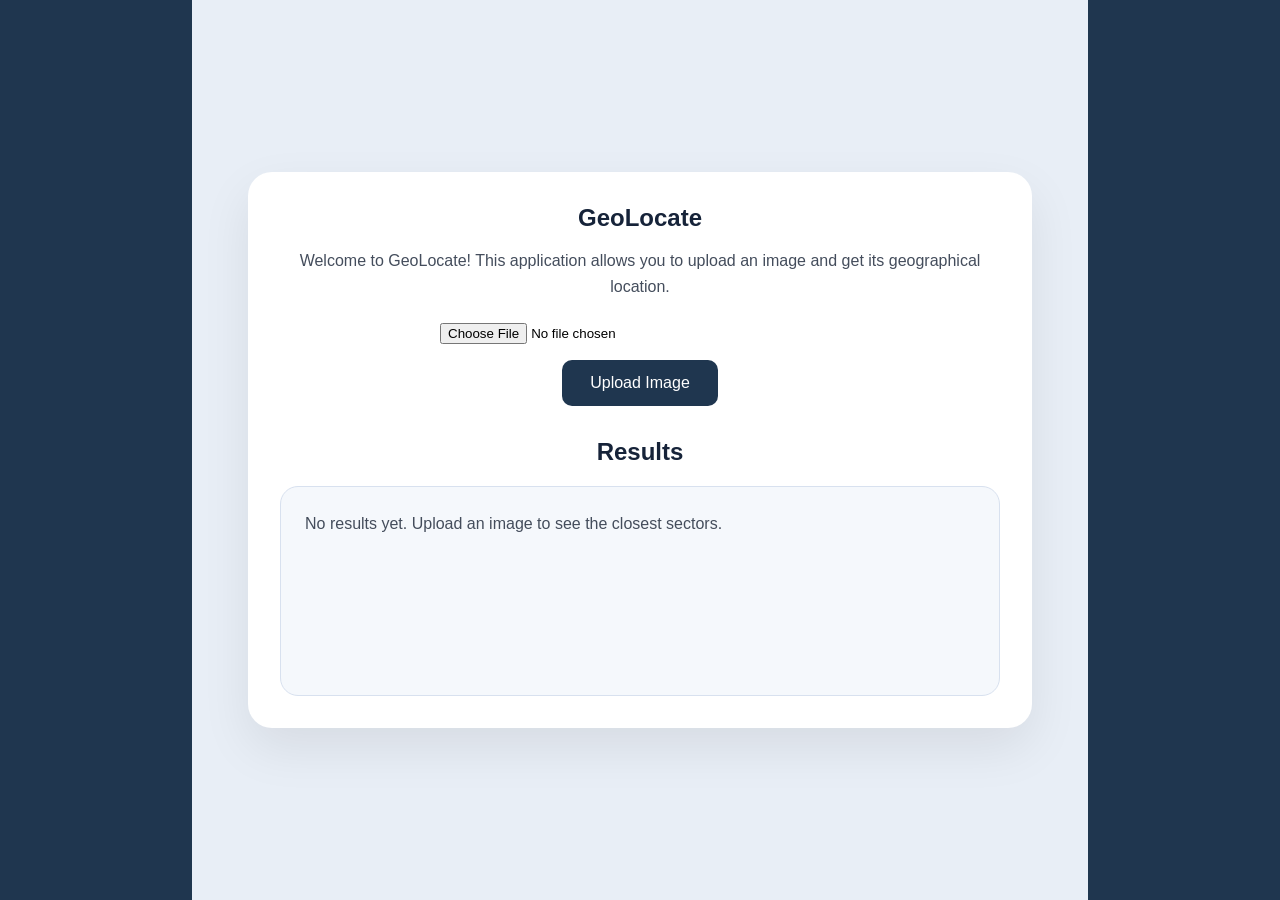
==== frontend.html @ 00f68610 "start of relative distances and frontend" ====
<html>
    <head>
        <title>GeoLocate</title>
        <style>
            body {
                margin: 0;
                min-height: 100vh;
                display: flex;
                background: #e8eef6;
                font-family: Arial, sans-serif;
            }

            .side-panel {
                width: 15%;
                min-width: 120px;
                background: #1f364f;
            }

            .center-panel {
                flex: 1;
                display: flex;
                justify-content: center;
                align-items: center;
                padding: 40px 20px;
            }

            .content-card {
                width: 100%;
                max-width: 720px;
                background: #ffffff;
                border-radius: 24px;
                padding: 32px;
                box-shadow: 0 20px 50px rgba(0, 0, 0, 0.08);
            }

            h1,
            h2 {
                margin: 0;
                color: #162339;
                text-align: center;
            }

            h2 {
                margin-top: 32px;
            }

            p {
                color: #444d5c;
                line-height: 1.6;
                text-align: center;
            }

            form {
                display: flex;
                flex-direction: column;
                align-items: center;
                gap: 16px;
                margin-top: 24px;
            }

            input[type="file"] {
                width: 100%;
                max-width: 400px;
            }

            button {
                border: none;
                border-radius: 10px;
                background: #1f364f;
                color: #ffffff;
                padding: 14px 28px;
                font-size: 1rem;
                cursor: pointer;
                transition: background 0.2s ease;
            }

            button:hover {
                background: #304a74;
            }

            #results {
                margin-top: 20px;
                background: #f5f8fc;
                border: 1px solid #d8e1ef;
                border-radius: 18px;
                padding: 24px;
                min-height: 160px;
            }

            #results p {
                text-align: left;
                margin: 0;
            }
        </style>
    </head>
    <body>
        <div class="side-panel"></div>
        <main class="center-panel">
            <section class="content-card">
                <h1>GeoLocate</h1>
                <p>Welcome to GeoLocate! This application allows you to upload an image and get its geographical location.</p>
                <form action="/upload" method="post" enctype="multipart/form-data">
                    <input type="file" name="image" accept="image/*" required>
                    <button type="submit">Upload Image</button>
                </form>
                <h2>Results</h2>
                <div id="results">
                    <p>No results yet. Upload an image to see the closest sectors.</p>
                </div>
            </section>
        </main>
        <div class="side-panel"></div>
    </body>
</html>
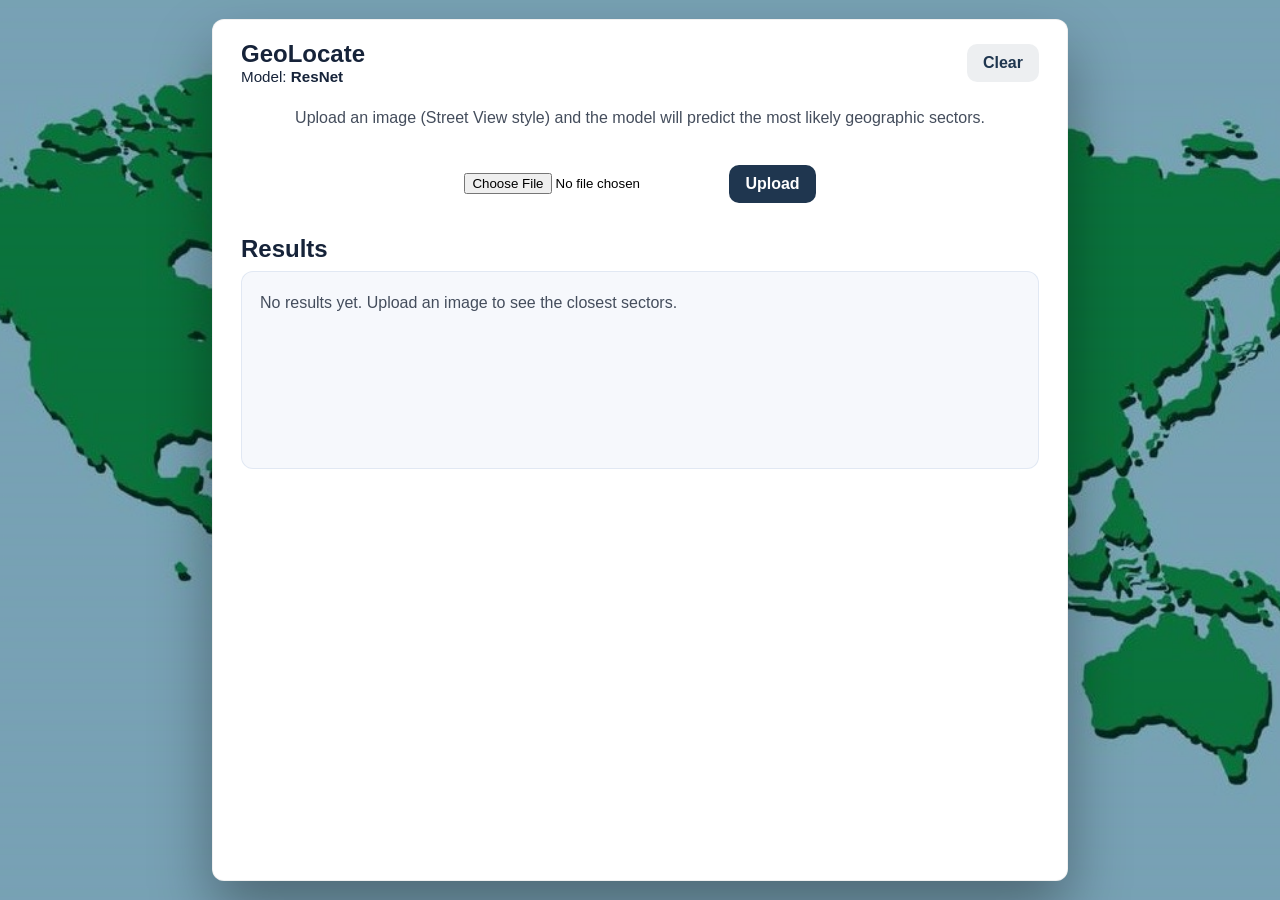
==== commit 94b9e527: "style and design changes" ====
--- a/frontend.html
+++ b/frontend.html
@@ -6,14 +6,28 @@
                 margin: 0;
                 min-height: 100vh;
                 display: flex;
-                background: #e8eef6;
+                background-image: url('/static/background.jpg');
+                background-size: cover;
+                background-attachment: fixed;
+                background-position: center;
+                background-repeat: no-repeat;
+                background-color: transparent;
                 font-family: Arial, sans-serif;
+            }
+
+            body::before {
+                content: "";
+                position: fixed;
+                inset: 0;
+                background: rgba(0, 0, 0, 0.28);
+                pointer-events: none;
+                z-index: 0;
             }
 
             .side-panel {
                 width: 15%;
                 min-width: 120px;
-                background: #1f364f;
+                background: transparent;
             }
 
             .center-panel {
@@ -22,22 +36,72 @@
                 justify-content: center;
                 align-items: center;
                 padding: 40px 20px;
+                min-height: 100vh;
+                box-sizing: border-box;
+                position: relative;
+                z-index: 1;
             }
 
             .content-card {
                 width: 100%;
-                max-width: 720px;
+                max-width: 820px;
                 background: #ffffff;
-                border-radius: 24px;
-                padding: 32px;
-                box-shadow: 0 20px 50px rgba(0, 0, 0, 0.08);
+                border-radius: 12px;
+                padding: 20px 28px;
+                box-shadow: 0 30px 60px rgba(0, 0, 0, 0.35);
+                border: 1px solid rgba(0,0,0,0.06);
+                height: calc(100vh - 80px);
+                display: flex;
+                flex-direction: column;
+                justify-content: flex-start;
+                position: relative;
+                z-index: 2;
+            }
+
+            .panel-header {
+                display: flex;
+                align-items: center;
+                justify-content: space-between;
+                gap: 12px;
+                margin-bottom: 12px;
+            }
+
+            .controls {
+                display: flex;
+                gap: 8px;
+                align-items: center;
+            }
+
+            .btn {
+                padding: 10px 16px;
+                border-radius: 10px;
+                border: none;
+                cursor: pointer;
+                font-weight: 600;
+            }
+
+            .btn-primary {
+                background: #1f364f;
+                color: #fff;
+            }
+
+            .btn-secondary {
+                background: rgba(31,54,79,0.08);
+                color: #1f364f;
+            }
+
+            .info-block {
+                display: flex;
+                gap: 18px;
+                align-items: center;
+                font-size: 0.95rem;
+                color: #162339;
             }
 
             h1,
             h2 {
                 margin: 0;
                 color: #162339;
-                text-align: center;
             }
 
             h2 {
@@ -52,15 +116,13 @@
 
             form {
                 display: flex;
-                flex-direction: column;
-                align-items: center;
-                gap: 16px;
-                margin-top: 24px;
+                gap: 12px;
+                align-items: center;
+                margin: 0;
             }
 
             input[type="file"] {
-                width: 100%;
-                max-width: 400px;
+                display: inline-block;
             }
 
             button {
@@ -79,11 +141,11 @@
             }
 
             #results {
-                margin-top: 20px;
-                background: #f5f8fc;
-                border: 1px solid #d8e1ef;
-                border-radius: 18px;
-                padding: 24px;
+                margin-top: 16px;
+                background: rgba(245, 248, 252, 0.9);
+                border: 1px solid rgba(216,225,239,0.7);
+                border-radius: 12px;
+                padding: 18px;
                 min-height: 160px;
             }
 
@@ -97,18 +159,124 @@
         <div class="side-panel"></div>
         <main class="center-panel">
             <section class="content-card">
-                <h1>GeoLocate</h1>
-                <p>Welcome to GeoLocate! This application allows you to upload an image and get its geographical location.</p>
-                <form action="/upload" method="post" enctype="multipart/form-data">
-                    <input type="file" name="image" accept="image/*" required>
-                    <button type="submit">Upload Image</button>
-                </form>
-                <h2>Results</h2>
-                <div id="results">
+                <div class="panel-header">
+                    <div>
+                        <h1>GeoLocate</h1>
+                        <div class="info-block">
+                            <div>Model: <strong>ResNet</strong></div>
+                        </div>
+                    </div>
+
+                    <div class="controls">
+                        <button id="clearBtn" class="btn btn-secondary" type="button">Clear</button>
+                    </div>
+                </div>
+
+                <p style="margin-top:8px;">Upload an image (Street View style) and the model will predict the most likely geographic sectors.</p>
+                <div style="margin-top:18px;display:flex;justify-content:center;gap:12px;align-items:center;">
+                    <form id="uploadForm" action="/upload" method="post" enctype="multipart/form-data">
+                        <input id="fileInput" type="file" name="image" accept="image/*" required>
+                        <button id="uploadBtn" class="btn btn-primary" type="button">Upload</button>
+                    </form>
+                </div>
+
+                <div class="preview" style="margin-top:12px;display:flex;justify-content:center;">
+                    <img id="previewImg" src="" alt="Preview" style="max-width:420px;max-height:320px;border-radius:8px;object-fit:cover;box-shadow:0 8px 24px rgba(0,0,0,0.25);display:none;" />
+                </div>
+
+                <h2 style="margin-top:20px;">Results</h2>
+                <div id="results" style="margin-top:8px;">
                     <p>No results yet. Upload an image to see the closest sectors.</p>
                 </div>
             </section>
         </main>
         <div class="side-panel"></div>
+        <script>
+            const uploadBtn = document.getElementById('uploadBtn');
+            const fileInput = document.getElementById('fileInput');
+            const results = document.getElementById('results');
+            const clearBtn = document.getElementById('clearBtn');
+            const previewImg = document.getElementById('previewImg');
+            let previewUrl = null;
+
+            clearBtn.addEventListener('click', () => {
+                fileInput.value = '';
+                // revoke preview URL if present
+                if (previewUrl) {
+                    URL.revokeObjectURL(previewUrl);
+                    previewUrl = null;
+                }
+                if (previewImg) {
+                    previewImg.src = '';
+                    previewImg.style.display = 'none';
+                }
+                results.innerHTML = '<p>No results yet. Upload an image to see the closest sectors.</p>';
+            });
+
+            fileInput.addEventListener('change', () => {
+                if (!fileInput.files || fileInput.files.length === 0) {
+                    if (previewUrl) {
+                        URL.revokeObjectURL(previewUrl);
+                        previewUrl = null;
+                    }
+                    if (previewImg) previewImg.style.display = 'none';
+                    return;
+                }
+                const file = fileInput.files[0];
+                if (previewUrl) URL.revokeObjectURL(previewUrl);
+                previewUrl = URL.createObjectURL(file);
+                if (previewImg) {
+                    previewImg.src = previewUrl;
+                    previewImg.style.display = 'block';
+                }
+            });
+
+            uploadBtn.addEventListener('click', async () => {
+                if (!fileInput.files || fileInput.files.length === 0) return alert('Select an image first');
+                const fd = new FormData();
+                fd.append('image', fileInput.files[0]);
+                fd.append('topk', '3');
+
+                results.innerHTML = '<p>Uploading and computing results…</p>';
+                try {
+                    const resp = await fetch('/predict', {method: 'POST', body: fd});
+                    if (!resp.ok) throw new Error(await resp.text());
+                    const data = await resp.json();
+                    // If server returns sector count, display it in header
+                    if (data.sector_count) {
+                        const sc = document.getElementById('sectorCount');
+                        if (sc) sc.textContent = data.sector_count;
+                    }
+                    renderResults(data);
+                } catch (err) {
+                    results.innerHTML = '<p style="color:crimson">Error: ' + err.message + '</p>';
+                }
+            });
+
+            function renderResults(data) {
+                let html = '';
+                if (data.predictions) {
+                    html += '<h3>Top Predictions</h3><ul>';
+                    for (const p of data.predictions) {
+                        html += `<li><strong>${p.sector}</strong> — ${ (p.score*100).toFixed(1) }%</li>`;
+                    }
+                    html += '</ul>';
+                }
+
+                if (data.neighbors) {
+                    html += '<h3>Nearest Training Examples</h3><div style="display:flex;gap:12px;flex-wrap:wrap">';
+                    for (const n of data.neighbors) {
+                        html += '<div style="width:160px;text-align:center">';
+                        if (n.thumbnail) html += `<img src="${n.thumbnail}" style="width:160px;height:160px;object-fit:cover;border-radius:8px;display:block;margin:0 auto 8px;">`;
+                        html += `<div style="font-size:0.9rem">${n.sector}</div>`;
+                        html += `<div style="color:#666;font-size:0.8rem">dist ${(n.distance).toFixed(3)}</div>`;
+                        html += '</div>';
+                    }
+                    html += '</div>';
+                }
+
+                results.innerHTML = html;
+            }
+        </script>
     </body>
 </html>
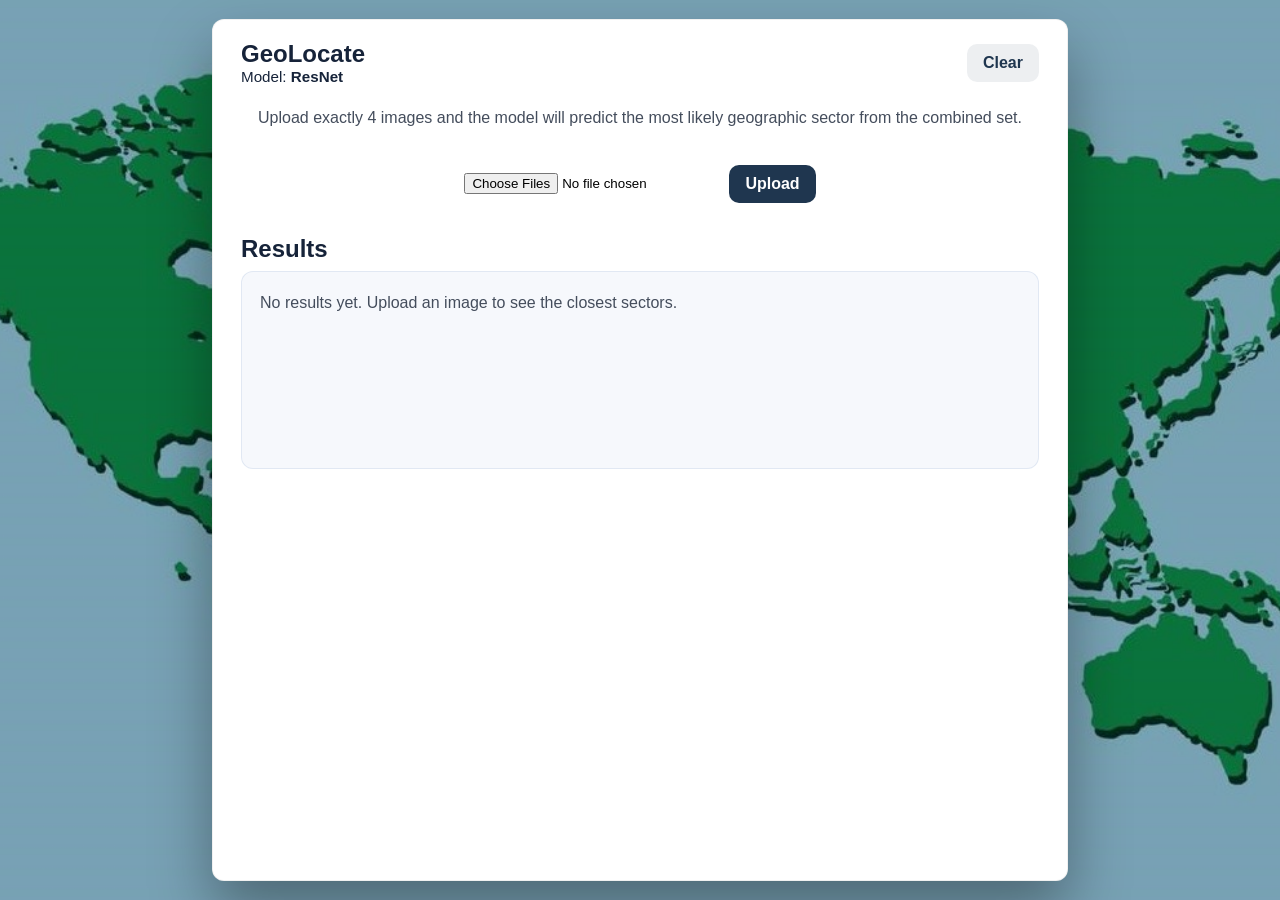
==== commit 8556d47d: "app runs off of 4 images now" ====
--- a/frontend.html
+++ b/frontend.html
@@ -172,16 +172,15 @@
                     </div>
                 </div>
 
-                <p style="margin-top:8px;">Upload an image (Street View style) and the model will predict the most likely geographic sectors.</p>
+                <p style="margin-top:8px;">Upload exactly 4 images and the model will predict the most likely geographic sector from the combined set.</p>
                 <div style="margin-top:18px;display:flex;justify-content:center;gap:12px;align-items:center;">
                     <form id="uploadForm" action="/upload" method="post" enctype="multipart/form-data">
-                        <input id="fileInput" type="file" name="image" accept="image/*" required>
+                        <input id="fileInput" type="file" name="image" accept="image/*" multiple required>
                         <button id="uploadBtn" class="btn btn-primary" type="button">Upload</button>
                     </form>
                 </div>
 
-                <div class="preview" style="margin-top:12px;display:flex;justify-content:center;">
-                    <img id="previewImg" src="" alt="Preview" style="max-width:420px;max-height:320px;border-radius:8px;object-fit:cover;box-shadow:0 8px 24px rgba(0,0,0,0.25);display:none;" />
+                <div id="previewContainer" style="margin-top:12px;display:grid;grid-template-columns:repeat(4, minmax(0, 1fr));gap:12px;justify-items:center;">
                 </div>
 
                 <h2 style="margin-top:20px;">Results</h2>
@@ -196,45 +195,44 @@
             const fileInput = document.getElementById('fileInput');
             const results = document.getElementById('results');
             const clearBtn = document.getElementById('clearBtn');
-            const previewImg = document.getElementById('previewImg');
-            let previewUrl = null;
+            const previewContainer = document.getElementById('previewContainer');
+            let previewUrls = [];
 
             clearBtn.addEventListener('click', () => {
                 fileInput.value = '';
-                // revoke preview URL if present
-                if (previewUrl) {
-                    URL.revokeObjectURL(previewUrl);
-                    previewUrl = null;
-                }
-                if (previewImg) {
-                    previewImg.src = '';
-                    previewImg.style.display = 'none';
-                }
+                previewUrls.forEach((url) => URL.revokeObjectURL(url));
+                previewUrls = [];
+                previewContainer.innerHTML = '';
                 results.innerHTML = '<p>No results yet. Upload an image to see the closest sectors.</p>';
             });
 
             fileInput.addEventListener('change', () => {
-                if (!fileInput.files || fileInput.files.length === 0) {
-                    if (previewUrl) {
-                        URL.revokeObjectURL(previewUrl);
-                        previewUrl = null;
-                    }
-                    if (previewImg) previewImg.style.display = 'none';
-                    return;
-                }
-                const file = fileInput.files[0];
-                if (previewUrl) URL.revokeObjectURL(previewUrl);
-                previewUrl = URL.createObjectURL(file);
-                if (previewImg) {
-                    previewImg.src = previewUrl;
-                    previewImg.style.display = 'block';
-                }
+                previewUrls.forEach((url) => URL.revokeObjectURL(url));
+                previewUrls = [];
+                previewContainer.innerHTML = '';
+
+                if (!fileInput.files || fileInput.files.length === 0) return;
+
+                const files = Array.from(fileInput.files).slice(0, 4);
+                files.forEach((file, index) => {
+                    const url = URL.createObjectURL(file);
+                    previewUrls.push(url);
+                    const img = document.createElement('img');
+                    img.src = url;
+                    img.alt = `Preview ${index + 1}`;
+                    img.style.maxWidth = '100%';
+                    img.style.maxHeight = '180px';
+                    img.style.borderRadius = '8px';
+                    img.style.objectFit = 'cover';
+                    img.style.boxShadow = '0 8px 24px rgba(0,0,0,0.25)';
+                    previewContainer.appendChild(img);
+                });
             });
 
             uploadBtn.addEventListener('click', async () => {
-                if (!fileInput.files || fileInput.files.length === 0) return alert('Select an image first');
+                if (!fileInput.files || fileInput.files.length !== 4) return alert('Please select exactly 4 images.');
                 const fd = new FormData();
-                fd.append('image', fileInput.files[0]);
+                Array.from(fileInput.files).forEach((file) => fd.append('image', file));
                 fd.append('topk', '3');
 
                 results.innerHTML = '<p>Uploading and computing results…</p>';
